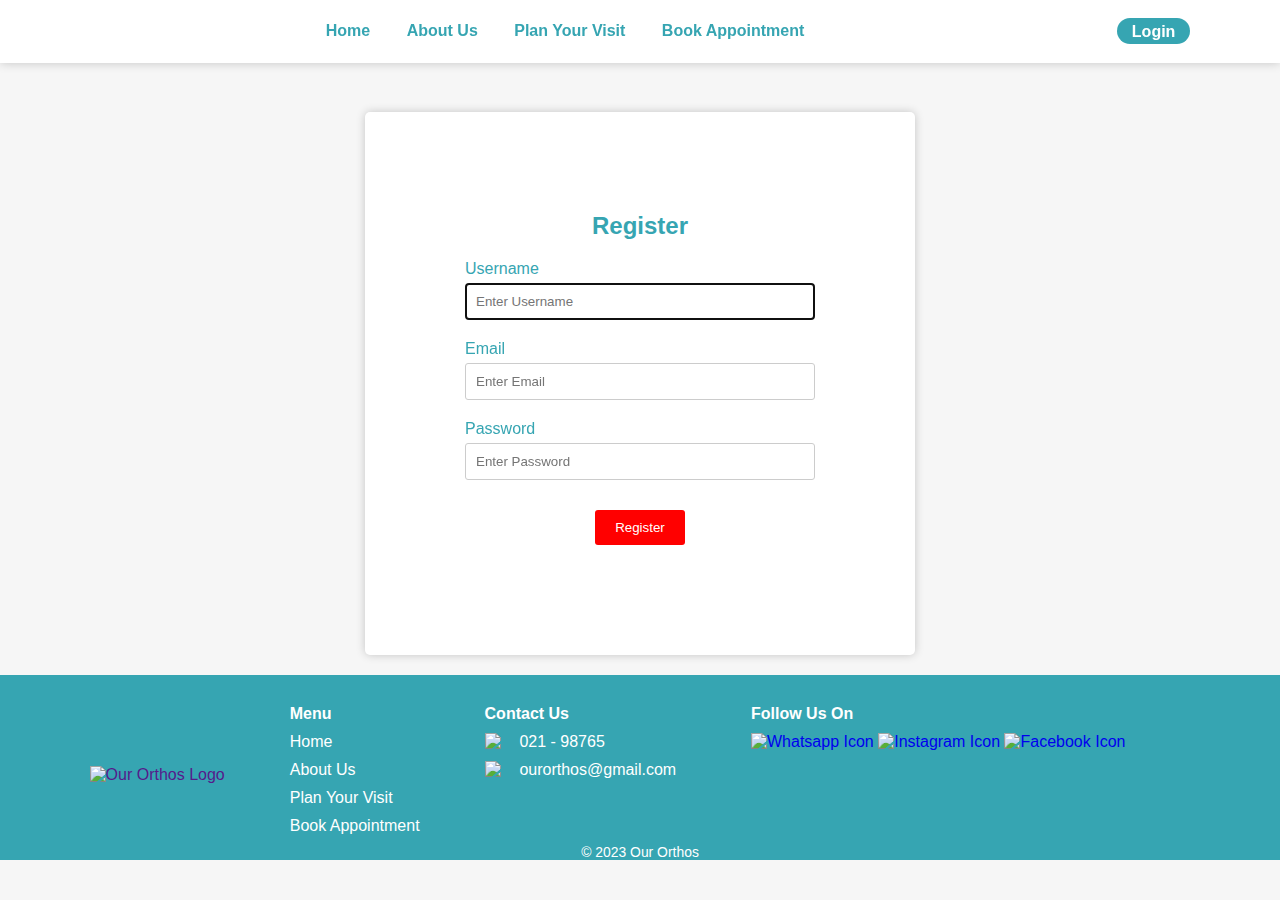
==== register.html @ 1b1bb43d "delete active from navbar at register.html" ====
<!DOCTYPE html>
<html lang="en">
  <head>
    <meta charset="UTF-8" />
    <meta name="viewport" content="width=device-width, initial-scale=1.0" />
    <link rel="stylesheet" href="css/main.css" />
    <title>Form Register</title>
  </head>

  <body>
    <!-- Navbar -->
    <nav class="navbar">
      <div class="navbar-logo">
        <a href="index.html"><img src="assets/svg/logo.svg" alt="" /></a>
      </div>
      <div id="dropdown" data-visible="false" class="navbar-nav">
        <div class="navbar-middle">
          <a href="index.html">Home</a>
          <a href="about.html">About Us</a>
          <a href="plan-your-visit.html">Plan Your Visit</a>
          <a href="profile page.html">Book Appointment</a>
        </div>
        <div class="navbar-login">
          <a href="login.html" class="login">Login</a>
        </div>
      </div>
      <div class="navbar-right">
        <a aria-controls="dropdown" aria-expanded="false" class="menu">
          <img class="menu-img" src="assets/svg/menu.svg" alt="" />
        </a>
      </div>
      <div data-visible="false" class="overlay"></div>
    </nav>
    <!-- Navbar End -->

    <!-- Form Login Start -->
    <main>
      <div class="register-container">
        <h2>Register</h2>
        <form action="" method="POST" autocomplete="off">
          <div class="form-group">
            <label for="username">Username</label>
            <input
              type="text"
              id="username"
              name="username"
              placeholder="Enter Username"
              autofocus
            />
          </div>
          <div class="form-group">
            <label for="email" id="email">Email</label>
            <input
              type="email"
              id="email"
              name="email"
              placeholder="Enter Email"
              required
            />
          </div>
          <div class="form-group">
            <label for="password" id="password">Password</label>
            <input
              type="password"
              id="password"
              name="password"
              placeholder="Enter Password"
              required
              minlength="8"
            />
          </div>
          <button type="submit">Register</button>
        </form>
        <p id="register-message" class="error-message"></p>
      </div>
    </main>

    <!-- start of footer -->
    <footer class="footer">
      <div class="footer-logo">
        <a href="">
          <img src="assets/svg/logo-white.svg" alt="Our Orthos Logo" />
        </a>
      </div>
      <div class="footer-link">
        <p class="footer-title">Menu</p>
        <ul>
          <li>
            <a href="">Home</a>
          </li>
          <li>
            <a href="">About Us</a>
          </li>
          <li>
            <a href="">Plan Your Visit</a>
          </li>
          <li>
            <a href="">Book Appointment</a>
          </li>
        </ul>
      </div>
      <div class="contact-us">
        <p class="footer-title">Contact Us</p>
        <div class="phone">
          <img src="assets/svg/phone.svg" alt="Phone Icon" />
          <p>021 - 98765</p>
        </div>
        <div class="email">
          <img src="assets/svg/message.svg" alt="Message Icon" />
          <p>ourorthos@gmail.com</p>
        </div>
      </div>
      <div class="follow">
        <p class="footer-title">Follow Us On</p>
        <div class="sosmed-icon">
          <a href="whatsapp.com">
            <img src="assets/svg/whatsapp.svg" alt="Whatsapp Icon" />
          </a>
          <a href="instagram.com">
            <img src="assets/svg/instagram.svg" alt="Instagram Icon" />
          </a>
          <a href="facebook.com">
            <img src="assets/svg/facebook.svg" alt="Facebook Icon" />
          </a>
        </div>
      </div>
      <div class="copyright">
        <p>© 2023 Our Orthos</p>
      </div>
    </footer>

    <script src="./js/main.js"></script>
  </body>
</html>
---- css/main.css ----
/* Universal */
:root {
  --primary: #36a5b2;
  --secondary: white;
  --third: #b24336;
  --background: #f6f6f6;
}

* {
  margin: 0;
  padding: 0;
  box-sizing: border-box;
  text-decoration: none;
}

body {
  font-family: "Poppins", sans-serif;
  background-color: var(--background);
  color: var(--primary);
  padding-top: 91.97px;
}

/* NAVBAR OVERALL */
/* Navbar */
.navbar {
  display: flex;
  justify-content: space-between;
  align-items: center;
  padding: 1.4rem 7%;
  background-color: var(--secondary);
  position: fixed;
  width: 100%;
  z-index: 1000;
  font-weight: bold;
  top: 0;
  box-shadow: 0 0 10px rgba(0, 0, 0, 0.2);
}

/* Navbar Logo */
.navbar .navbar-logo {
  flex: 1 0 20%;
}

.navbar .navbar-logo img {
  width: 10rem;
}

/* Navbar Link */
.navbar .navbar-nav {
  display: flex;
  flex: 1 0 80%;
  justify-content: space-between;
}

.navbar .navbar-nav .navbar-middle a {
  color: var(--primary);
  display: inline-block;
  margin: 0 1rem;
}

.navbar .navbar-nav .navbar-middle a:hover {
  border-bottom: var(--primary) 2px solid;
  transition: 0.1s linear;
}

.navbar .navbar-nav .navbar-middle .active {
  border-bottom: var(--primary) 2px solid;
}

.navbar .navbar-nav .navbar-login a {
  color: var(--secondary);
  background-color: var(--primary);
  border-radius: 15px;
  min-width: 2rem;
  padding: 0.3rem 0.94rem;
  font-weight: bold;
}

.navbar .navbar-nav .navbar-login a:hover {
  color: var(--primary);
  background-color: var(--secondary);
  border: var(--primary) 1px solid;
}

.navbar .navbar-nav .navbar-logout a {
  color: var(--secondary);
  background-color: var(--primary);
  border-radius: 15px;
  min-width: 2rem;
  padding: 0.3rem 0.94rem;
  font-weight: bold;
}

.navbar .navbar-nav .navbar-logout a:hover {
  color: var(--primary);
  background-color: var(--secondary);
  border: var(--primary) 1px solid;
}

/* Navbar Menu Button */
.navbar .navbar-right {
  display: none;
}

.navbar .navbar-right a {
  margin: 0 0.5rem;
  cursor: pointer;
}

.overlay {
  display: none;
  position: fixed;
  top: 91.97px;
  left: 0;
  right: 0;
  bottom: 0;
  background-color: black;
  opacity: 0;
}

/* FOOTER OVERALL */
/* Footer */
.footer {
  padding: 0 7%;
  padding-top: 1.87rem;
  background-color: var(--primary);
  display: grid;
}

/* Footer Title */
.footer .footer-title {
  font-weight: bold;
}

/* Footer Text */
.footer p {
  color: var(--secondary);
}

/* Footer Logo */
.footer .footer-logo {
  display: flex;
  align-items: center;
}

/* Footer Link */
.footer .footer-link ul {
  list-style-type: none;
}

.footer .footer-link ul li {
  margin-bottom: 0.62rem;
}

.footer .footer-link ul li a {
  color: var(--secondary);
  font-weight: normal;
}

/* Footer Contact Us and Follow Us On */
.footer .contact-us .phone,
.email {
  display: flex;
}

.footer .footer-link p,
.contact-us p,
.follow p {
  padding-bottom: 0.62rem;
}

.footer .contact-us .phone p,
.email p {
  margin: 0 0.62rem;
}

.footer .contact-us img,
.follow img {
  width: 1.56rem;
  height: 1.56rem;
}

/* Footer Copyright */
footer .copyright {
  text-align: center;
  grid-column: 1 / span 4;
  font-size: 0.87rem;
}

/* Erna style */
/* STAR OF INDEX STYLE */
/* Style the hero section */
.erna-hero-section {
  display: flex;
  flex-direction: row;
  justify-content: space-between;
  align-items: center;
  padding: 40px;
  background-color: var(--primary);
}

/* Style the columns */
.erna-hero-section .column {
  flex: 1;
  padding: 20px;
}

.erna-hero-section .column h1 {
  font-size: 45px;
  margin-bottom: 10px;
  color: var(--background);
}

.erna-hero-section .column p {
  font-size: 16px;
  margin-bottom: 20px;
  color: var(--background);
}

.erna-hero-section .column a {
  display: inline-block;
  padding: 10px 20px;
  background-color: var(--background);
  color: var(--primary);
  text-decoration: none;
  border-radius: 50px;
  font-weight: bold;
}
.erna-hero-section .column a:hover {
  background-color: gray;
  color: var(--background);
}

.erna-hero-section .column img {
  max-width: 100%;
  height: auto;
}

.erna-four-column-section {
  display: flex;
  flex-wrap: wrap;
  justify-content: space-between;
  padding: 40px;
  background-color: #f0f0f0;
}

.erna-four-column-section .column {
  border-radius: 25px;
  text-align: center;
  flex: 1;
  max-width: calc(25% - 20px);
  margin: 10px;
  padding: 20px;
  background-color: #fff;
  box-shadow: 0 4px 6px rgba(0, 0, 0, 0.1);
}

.erna-four-column-section .column .icon span {
  font-size: 100px;
  margin-bottom: 10px;
}

.erna-four-column-section .column h2 {
  font-size: 18px;
  margin-bottom: 10px;
}

.erna-carousel-container {
  width: 80%;
  margin: 0 auto;
  overflow: hidden;
  text-align: center;
  padding: 50px 0;
  background-color: #fff;
}

.erna-carousel-container .carousel {
  display: flex;
  width: 100%;
  transition: transform 0.5s ease-in-out;
  margin-top: 20px;
}

.erna-carousel-container .carousel .service {
  flex: 0 0 100%;
  text-align: center;
  padding: 20px;
  /* border: 1px solid #ccc; */
  box-sizing: border-box;
}

.erna-carousel-container .carousel .service img {
  max-width: 100%;
  /* height: auto; */
  max-height: 75%;
  object-fit: cover;
  border-radius: 25px;
}

.erna-carousel-container .carousel .service h3 {
  margin-top: 10px;
}
/* END OF INDEX STYLE */

/* START OF ABOUT US STYLE  */
/* Hero */
.hero {
  display: flex;
  padding: 0 7%;
  background-color: var(--primary);
  justify-content: space-between;
  align-items: center;
  max-height: 50vh;
  overflow: visible;
}

.hero h1 {
  color: var(--secondary);
  font-size: 4rem;
}

.hero img {
  margin-top: 4%;
  width: 60vh;
}

/* What to Do */
.what-to-do {
  padding: 0 7%;
  margin: 4.68rem 0 0;
}

.what-to-do .title {
  text-align: center;
}

.what-to-do .title h2 {
  font-size: 2.75rem;
  font-weight: bold;
}

.what-to-do .title h3 {
  font-size: 1.25rem;
  font-weight: normal;
}

.what-to-do .title img {
  width: 10rem;
  margin-top: 1rem;
}

.almamater {
  text-align: center;
  margin-top: 20px;
}

.almamater-logo {
  margin: 0 auto;
}

/* Almamater Logo */
.almamater-logo {
  margin-top: 20px;
  display: flex;
  width: 800px;
  height: 60px;
  justify-content: space-evenly;
}

.almamater-logo img {
  width: 54px;

  height: 53px;
  flex-shrink: 0;
}
/* End Almamater Logo */

/* container visi misi */
.container-visi-misi {
  justify-content: center;
  margin-top: 20px;
  width: 100%;
  height: 500px;
  display: flex;
}

.container-visi-misi-flex {
  justify-content: space-evenly;
  display: flex;
  flex-direction: column;
}

.container-vision {
  width: 400px;
  height: 260px;
  padding: 64.19000244140625px 50px 81.19998168945312px 50px;
  border-radius: 10px;
  background: #294b67;
  margin-top: 30px;
}

.container-mission {
  width: 400px;
  height: 230px;
  padding: 64.19000244140625px 50px 81.19998168945312px 50px;
  border-radius: 10px;
  background: #294b67;
  margin-top: 30px;
}

.container-values {
  width: 570px;
  height: 525px;
  padding: 56px 50px 55px 50px;
  background: #294b67;
  border-radius: 10px;
  margin-left: 30px;
}

.ourteam {
  margin-top: 100px;
}

.container-ourteam {
  margin-top: 20px;
  width: 150px;
  height: 200px;
  display: flex;
  justify-content: space-evenly;
  gap: 40px;
}

.container-div1,
.container-div2,
.container-div3,
.container-div4,
.container-div5,
.container-div6 {
  width: 250px;
  height: 250px;
  background-color: var(--background);
  color: black;
  border-radius: 10% 10% 0 0;
  font-family: "Vollkorn", serif;
  filter: drop-shadow(0px 4px 4px rgba(0, 0, 0, 0.5));
}

.container-div1 img,
.container-div2 img,
.container-div3 img,
.container-div4 img,
.container-div5 img,
.container-div6 img {
  border-radius: 10% 10% 0 0;
}

.container-div1 h1,
.container-div2 h1,
.container-div3 h1,
.container-div4 h1,
.container-div5 h1,
.container-div6 h1 {
  font-size: small;
}

.container-row2 {
  margin-top: 20px;
  width: 150px;
  height: 200px;
  display: flex;
  justify-content: space-evenly;
  gap: 40px;
  margin-top: 80px;
}

.container-1 {
  display: flex;
  gap: 2px;
}

.container-2 {
  display: flex;
  gap: 2px;
}

.containerdiv1-6 {
  margin-bottom: 115px;
}
/* END OF ABOUT US HTML */

/* VISIT YOUR PLAN */
/* What to Do Steps */
.what-to-do .steps {
  margin: 0 20%;
}

.what-to-do .steps .step {
  margin: 4.12rem 0;
  display: flex;
}

.what-to-do .steps .step .step-image {
  padding: 0 1rem;
}

.what-to-do .steps .step .step-image img {
  width: 4.5rem;
}

.what-to-do .steps .step .step-container {
  padding: 0 1rem;
}

.what-to-do .steps .step .step-container .step-title p {
  color: var(--third);
  width: fit-content;
  border-bottom: var(--third) 2px solid;
  border-image: linear-gradient(to right, var(--third) 30%, transparent 30%) 1;
}

.what-to-do .steps .step .step-container .schedule p {
  width: 9.43rem;
}

/* What to Do Step 2 Schedule */
.what-to-do .steps .step .step-container .schedule .weekday,
.weekend {
  display: flex;
}

.what-to-do .steps .step .step-container .schedule .end {
  float: right;
  padding: 0 2rem;
}

/* What to Do Step 3 Booking */
.what-to-do .steps .step .step-container .book {
  display: flex;
  align-items: center;
  justify-content: center;
  margin-top: 4.12rem;
}

.what-to-do .steps .step .step-container .book a {
  background-color: var(--primary);
  color: var(--secondary);
  border-radius: 5px;
  min-width: 2rem;
  padding: 0.3rem 0.94rem;
  font-weight: bold;
}

/* HR step divider */
hr {
  border: 1px solid;
}

/* FaQ */
.faq {
  padding: 0 7%;
  margin: 4.68rem 0;
}

.faq .title {
  text-align: center;
}

.faq .title h2 {
  font-size: 2.75rem;
  font-weight: bold;
}

/* Faq Container */
.faq .container {
  margin: 20px 10% 0;
  background-color: var(--secondary);
  border-radius: 15px;
  display: grid;
  grid-template-columns: 50% 50%;
  justify-content: space-around;
}

/* Faq Image */
.faq .container .faq-image {
  margin: 0 auto;
  display: flex;
  align-items: end;
}

.faq .container .faq-image img {
  max-width: 55vh;
}

/* Faq Accordion */
.faq .container .accordion {
  border: 2px solid var(--secondary);
  border-radius: 15px;
  background-color: var(--primary);
  margin: 1.25rem;
}

.faq .container .accordion .accordion-tab .label {
  padding: 0 0.62rem;
  color: var(--secondary);
  display: flex;
  justify-content: space-between;
  transition: 0.4s;
  cursor: pointer;
}

.faq .container .accordion .accordion-tab .label p {
  font-weight: bold;
  padding: 0.62rem;
}

.faq .container .accordion .accordion-tab .content {
  padding: 0 0.62rem;
  color: var(--secondary);
  overflow: hidden;
  max-height: 0;
  transition: max-height 0.2s ease-out;
}

.faq .container .accordion .accordion-tab .content p {
  font-size: 0.95rem;
  padding: 0 0.62rem 0.62rem;
}

.faq .container .accordion hr {
  color: var(--secondary);
}

/* END OF VISIT YOUR PLAN */

/* START OF LIST DOCTOR */

.container-header {
  display: flex;
  justify-content: center;
  align-items: center;
  flex-direction: column;
  text-align: center;
}

.container-header img {
  width: 10rem;
  height: 100px;
}

.tabel-jadwal table,
td,
th {
  border: 1px solid;
  width: 95vw;
  margin: 0 auto 80px auto;
}

.book-2 {
  margin-bottom: 30px;
  text-align: center;
}

.book-2 a {
  background-color: var(--primary);
  color: var(--secondary);
  border-radius: 5px;
  min-width: 2rem;
  padding: 0.3rem 0.94rem;
  font-weight: bold;
}

/* END OF LIST DOCTOR */

/* THIS CSS IS NOT USE */
/* .awardall {
  color: black;
} */

/* Booking-form Style */
.Rectangle-5 {
  width: 100vw;
  height: 200px;
  background-color: var(--primary);
  color: var(--background);
  display: flex;
  justify-content: center;
  align-items: center;
  font-size: 2rem;
}

.Rectangle-6 {
  font-size: 1.6rem;
  text-align: center;
  color: var(--primary);
  font-weight: bolder;
  margin: 20px 0 20px 0;
}

.book-form {
  width: 60vw;
  border: 4px solid var(--primary);
  border-radius: 10px;
  padding: 10px 0 0 20px;
  margin: 0 auto 20px auto;
  font-size: 1.3rem;
}
.book-form p {
  color: #6c6c6d;
  font-size: 0.9rem;
  font-style: italic;
}

.divlabel-1,
.divlabel-2 {
  font-weight: bolder;
}

.divlabel-1,
.divlabel-2 {
  margin-bottom: 20px;
}

.container-account {
  border: 1px solid var(--primary);
  border-radius: 10px;
  background-color: var(--secondary);
}

.container-account th {
  text-align: left;
  padding-left: 25px;
  width: 20%;
  border: none;
}

.container-account table {
  border-spacing: 0 12px;
}

.container-account td {
  border: none;
  text-align: left;
}

.account,
.booked-app,
h1 {
  margin-bottom: 20px;
}

/* Profil Page */
/* changed name of class from tabel to tableprofile <hanif> */
.tableprofile th {
  border: none;
  margin-top: 1rem;
}
.noborder {
  border: none;
}
.manualborder {
  border: none;
  padding: 5px 0 5px 10px;
}

.tableprofile td {
  border-radius: 10px;
  text-align: center;
  padding-top: 0.3rem;
}

.container-account-booked {
  display: flex;
  border-radius: 10px;
  margin-bottom: 50px;
  margin-top: 80px;
  gap: 200px;
}

.satusemua {
  width: 80vw;
  height: 67vh;
  margin: 0 auto;
}

.header-username {
  font-size: 2rem;
  text-align: center;
  margin-bottom: 50px;
}

/* End of Profil page */

/* edit list doctor */
.header-list-doctor {
  text-align: center;
  margin-top: 20px;
}

.container-list-doctor {
  text-align: center;
}

.container-list-jadwal {
  border: 1px solid var(--primary);
  width: 80%;
  margin: 20px auto 50px auto;
  background-color: var(--secondary);
}
.container-list-jadwal h3 {
  text-align: center;
}

#jadwal-dokter {
  text-align: center;
  font-size: 1.2rem;
  display: flex;
  flex-direction: column;
}

#doctor-list li {
  cursor: pointer;
}

/* Konten ara start */
.main {
  display: flexbox;
  background-color: white;
  width: 600px;
  height: 300%;
  margin: 20px auto;
  padding: 50px;
  flex-direction: column;
  border-radius: 5px;
  box-shadow: 0 0 10px rgba(0, 0, 0, 0.2);
  text-align: center;
}

.email {
  text-align: left;
}

.form label {
  margin-bottom: 20px;
  text-align: right;
}

input[type="text"],
input[type="email"],
input[type="password"] {
  width: 100%;
  padding: 10px;
  border: 1px solid #ccc;
  border-radius: 3px;
}

.main img {
  width: 240px;
  height: 180px;
}

button {
  background-color: #ff0000;
  color: #fff;
  border: none;
  padding: 6px 20px;
  border-radius: 6px;
  cursor: pointer;
  margin: 10px;
}

button:hover {
  background-color: #0056b3;
}

.error-message {
  color: red;
}

/* Register */
main {
  display: flex;
  justify-content: center;
  align-items: center;
  flex: 1;
  padding: 20px;
  width: 100%;
}

.register-container {
  background-color: #ffffff;
  border-radius: 5px;
  box-shadow: 0 0 10px rgba(0, 0, 0, 0.2);
  text-align: center;
  top: 0;
  right: 0;
  width: 550px;
  padding: 100px;
}

h2 {
  margin-bottom: 20px;
}

.form-group {
  margin: 20px auto;
}

label {
  display: block;
  margin-bottom: 5px;
  text-align: left;
}

input[type="text"],
input[type="email"],
input[type="password"] {
  width: 100%;
  padding: 10px;
  border: 1px solid #ccc;
  border-radius: 3px;
}

button {
  background-color: #ff0000;
  color: #fff;
  border: none;
  padding: 10px 20px;
  border-radius: 3px;
  cursor: pointer;
}

button:hover {
  background-color: #0056b3;
}

/* Konten ara End */

/* Media Queries */
/* Small Screen desktop/laptop */
@media (max-width: 1199.98px) {
  .what-to-do .steps {
    margin: 0 16%;
  }

  .faq .container {
    grid-template-columns: 100%;
  }

  .faq .container .faq-image {
    grid-row: 2;
  }

  .faq .container .accordion {
    grid-row: 1;
  }

  .Rectangle-5 {
    width: 100vw;
    height: 170px;
    background-color: var(--primary);
    color: var(--background);
    display: flex;
    justify-content: center;
    align-items: center;
    font-size: 2rem;
  }

  .Rectangle-6 {
    color: var(--primary);
    font-weight: bolder;
    font-size: 1.4rem;
    text-align: center;
  }

  .book-form p {
    color: #6c6c6d;
    font-size: 1rem;
  }

  .divlabel-1,
  .divlabel-2 {
    font-weight: bolder;
    margin-bottom: 20px;
    margin-top: 10px;
  }

  .satusemua {
    width: 70vw;
    height: 67vh;
    margin: 0 auto;
  }

  .container-account-booked {
    display: flex;
    border-radius: 10px;
    margin-bottom: 50px;
    margin-top: 80px;
    gap: 100px;
    font-size: 0.9rem;
  }
  .container-account table {
    font-size: 0.8rem;
  }

  .account,
  .booked-app,
  h1 {
    margin-bottom: 21px;
    margin-right: 1vw;
  }

  .header-username {
    font-size: 1.6rem;
    text-align: center;
    margin-bottom: 50px;
  }

  .container-account {
    height: 100px;
  }

  .container-list-jadwal {
    width: 90vw;
  }
}

/* Large Tablet */
@media (max-width: 991.98px) {
  .navbar .navbar-right {
    display: block;
  }

  .navbar .navbar-nav {
    position: fixed;
    inset: calc(100% - 91.97px) 0 0 40%;
    top: 91.97px;
    flex-direction: column;
    gap: 20px;
    background: var(--secondary);
    justify-content: initial;
    padding: 1em;
    box-shadow: 0px 0px 4px rgba(0, 0, 0, 0.2);
    z-index: 1000;
    transform: translateX(100%);
    transition: transform 50ms ease-in;
  }

  .navbar-nav[data-visible="true"] {
    transform: translateX(0%);
  }

  .overlay {
    display: block;
    z-index: 999;
    transform: translateX(-100%);
    transition: transform 50ms ease-in, opacity 50ms linear;
  }

  .overlay[data-visible="true"] {
    opacity: 0.5;
    transform: translateX(0%);
  }

  .navbar .navbar-nav .navbar-middle a {
    margin: 0.3rem 0;
    padding: 0.5rem;
    width: 100%;
    border-radius: 15px;
  }

  .navbar .navbar-nav .navbar-middle a:hover {
    background-color: var(--primary);
    color: var(--secondary);
    border: none;
  }

  .navbar .navbar-nav .navbar-middle .active {
    background-color: var(--primary);
    color: var(--secondary);
    border: none;
  }

  .navbar .navbar-nav .navbar-login a {
    text-align: center;
    border-radius: 15px;
    display: block;
    color: var(--secondary);
  }

  .navbar .navbar-nav .navbar-login a:hover {
    color: var(--primary);
    background-color: var(--secondary);
  }

  .navbar .navbar-nav .navbar-logout a {
    text-align: center;
    border-radius: 15px;
    display: block;
    color: var(--secondary);
  }

  .navbar .navbar-nav .navbar-logout a:hover {
    color: var(--primary);
    background-color: var(--secondary);
  }

  .hero h1 {
    font-size: 3.2rem;
  }

  .hero img {
    width: 48vh;
  }

  .what-to-do {
    margin: 2.81rem 0 0;
  }

  .what-to-do .steps {
    margin: 0 12%;
  }

  .faq {
    margin: 2.81rem 0;
  }

  .footer .footer-logo {
    grid-column: 1 / span 3;
    justify-content: center;
  }

  .footer .copyright {
    grid-column: 1 / span 3;
  }

  /* styling hanif */
  .Rectangle-5 {
    width: 100vw;
    height: 150px;
    background-color: var(--primary);
    color: var(--background);
    display: flex;
    justify-content: center;
    align-items: center;
    font-size: 2rem;
  }

  .Rectangle-6 {
    color: var(--primary);
    font-weight: bolder;
    font-size: 1.4rem;
    text-align: center;
  }

  .book-form p {
    color: #6c6c6d;
    font-size: 1rem;
  }

  .divlabel-1,
  .divlabel-2 {
    font-weight: bolder;
    margin-bottom: 20px;
    margin-top: 10px;
  }

  .satusemua {
    width: 80vw;
    height: 62vh;
    margin: 0 auto;
  }

  .container-account-booked {
    display: flex;
    border-radius: 10px;
    margin-bottom: 50px;
    margin-top: 70px;
    gap: 100px;
    font-size: 0.7rem;
  }
  .container-account table {
    font-size: 0.7rem;
  }

  .account,
  .booked-app,
  h1 {
    margin-bottom: 21px;
    margin-right: 1vw;
  }

  .header-username {
    font-size: 1.3rem;
    text-align: center;
  }

  .container-visi-misi {
    font-size: 0.9rem;
    transform: scale(0.9);
    margin: 0 auto;
  }

  .container-list-jadwal {
    height: 250px;
  }
  #jadwal-dokter {
    text-align: center;
    font-size: 1.2rem;
    display: flex;
    flex-direction: column;
  }
}

/* Tablet */
@media (max-width: 767.98px) {
  /* ERNA STYLE */
  /* START OF INDEX STYLE */
  .erna-hero-section {
    flex-direction: column;
    text-align: center;
  }

  .erna-reverse-mobile {
    flex-direction: column-reverse !important;
  }

  .erna-hero-section .column {
    flex: none;
    width: 100%;
    padding: 0;
  }

  .erna-four-column-section {
    flex-direction: column;
    text-align: center;
  }

  .erna-four-column-section .column {
    flex: none;
    width: 100%;
    padding: 0;
    max-width: 90%;
  }
  /* END OF INDEX STYLE */

  .hero {
    display: block;
    text-align: center;
  }

  .hero h1 {
    font-size: 2.4rem;
  }

  .hero img {
    margin: 0;
    width: 36vh;
  }

  .what-to-do .steps {
    margin: 0 5%;
  }

  .what-to-do .steps .step {
    display: block;
  }

  .what-to-do .steps .step .step-image {
    text-align: center;
  }

  .what-to-do .steps .step .step-container {
    margin: 0;
  }

  .what-to-do .steps .step .step-container .step-title h3 {
    text-align: center;
  }

  .what-to-do .steps .step .step-container .step-title p {
    border-image: linear-gradient(to right, var(--third) 100%, transparent 100%)
      1;
    margin: auto;
  }

  .faq .container {
    margin: 0;
  }

  /* Styling wisis */
  .container-award {
    width: 100vw;
    height: 480px;
    flex-direction: column;
    justify-content: center;
    align-items: center;
    font-size: 0.7rem;
  }
  .container-1,
  .container-2 {
    width: 100vw;
  }

  /* styling hanif */

  .Rectangle-5 {
    width: 100vw;
    height: 100px;
    background-color: var(--primary);
    color: var(--background);
    display: flex;
    justify-content: center;
    align-items: center;
    font-size: 1.3rem;
  }

  .Rectangle-6 {
    color: var(--primary);
    font-weight: bolder;
    font-size: 0.9rem;
    text-align: center;
  }

  .book-form p {
    color: #6c6c6d;
    font-size: 0.6rem;
  }

  .divlabel-1,
  .divlabel-2 {
    font-weight: bolder;
    font-size: 1.2rem;
  }

  .satusemua {
    width: 90vw;
    height: 62vh;
    margin: 0 auto;
  }

  .container-account-booked {
    display: flex;
    border-radius: 10px;
    margin-bottom: 0px;
    margin-top: 50px;
    gap: 90px;
    font-size: 0.6rem;
  }
  .container-account table {
    font-size: 0.6rem;
  }

  .container-account {
    height: 80px;
  }

  .account,
  .booked-app,
  h1 {
    margin-bottom: 21px;
    margin-right: 1vw;
  }

  .header-username {
    font-size: 1rem;
    text-align: center;
  }

  .container-account-booked {
    flex-direction: column;
  }

  .container-account th {
    width: 30%;
  }

  .container-account {
    padding-bottom: 20px;
  }

  .container-list-jadwal {
    font-size: 1.2rem;
  }
}

/* Mobile */
@media (max-width: 575.98px) {
  .hero h1 {
    font-size: 1.6rem;
  }

  .hero img {
    margin: 0;
    width: 24vh;
  }

  .faq .container .faq-image img {
    max-width: 55vw;
  }

  .footer {
    display: block;
  }

  .footer .footer-link,
  .contact-us,
  .follow {
    margin-bottom: 1.25rem;
  }

  .hero-img {
    width: 60vw;
  }

  .almamater-logo {
    width: 100vw;
  }

  .container-visi-misi {
    width: 100vw;
    height: 1100px;
    flex-direction: column;
    justify-content: center;
    align-items: center;
    font-size: 0.85rem;
  }

  .container-values {
    width: 400px;
    height: 550px;
    margin: 20px 0 0 0;
  }

  .book-form {
    font-size: 0.6rem;
  }

  .Rectangle-6 {
    font-size: 0.8rem;
    color: var(--primary);
    font-weight: bolder;
  }

  .Rectangle-5 {
    width: 100vw;
    height: 60px;
    background-color: var(--primary);
    color: var(--background);
    display: flex;
    justify-content: center;
    align-items: center;
    font-size: 0.9rem;
  }
  .footer-link {
    font-size: 0.8rem;
  }

  .footer .footer-title {
    font-weight: bold;
    font-size: 1.2rem;
  }

  .footer .contact-us .phone p,
  .email p {
    font-size: 0.8rem;
  }

  .book-form p {
    color: #6c6c6d;
  }

  .divlabel-1,
  .divlabel-2 {
    font-weight: bolder;
  }

  .satusemua {
    width: 90vw;
    margin: 0 auto;
  }

  .container-account-booked {
    display: flex;
    border-radius: 10px;
    margin-bottom: 0px;
    margin-top: 50px;
    gap: 10vw;
    font-size: 0.5rem;
  }
  .container-account table {
    font-size: 0.6rem;
  }

  .account,
  .booked-app,
  h1 {
    margin-bottom: 21px;
    margin-right: 1vw;
  }

  .header-username {
    font-size: 1rem;
    text-align: center;
  }

  .container-account-booked {
    flex-direction: column;
  }

  .container-account th {
    width: 30%;
  }

  .container-account {
    padding-bottom: 20px;
  }

  .ourteam {
    transform: scale(0.7);
  }
}
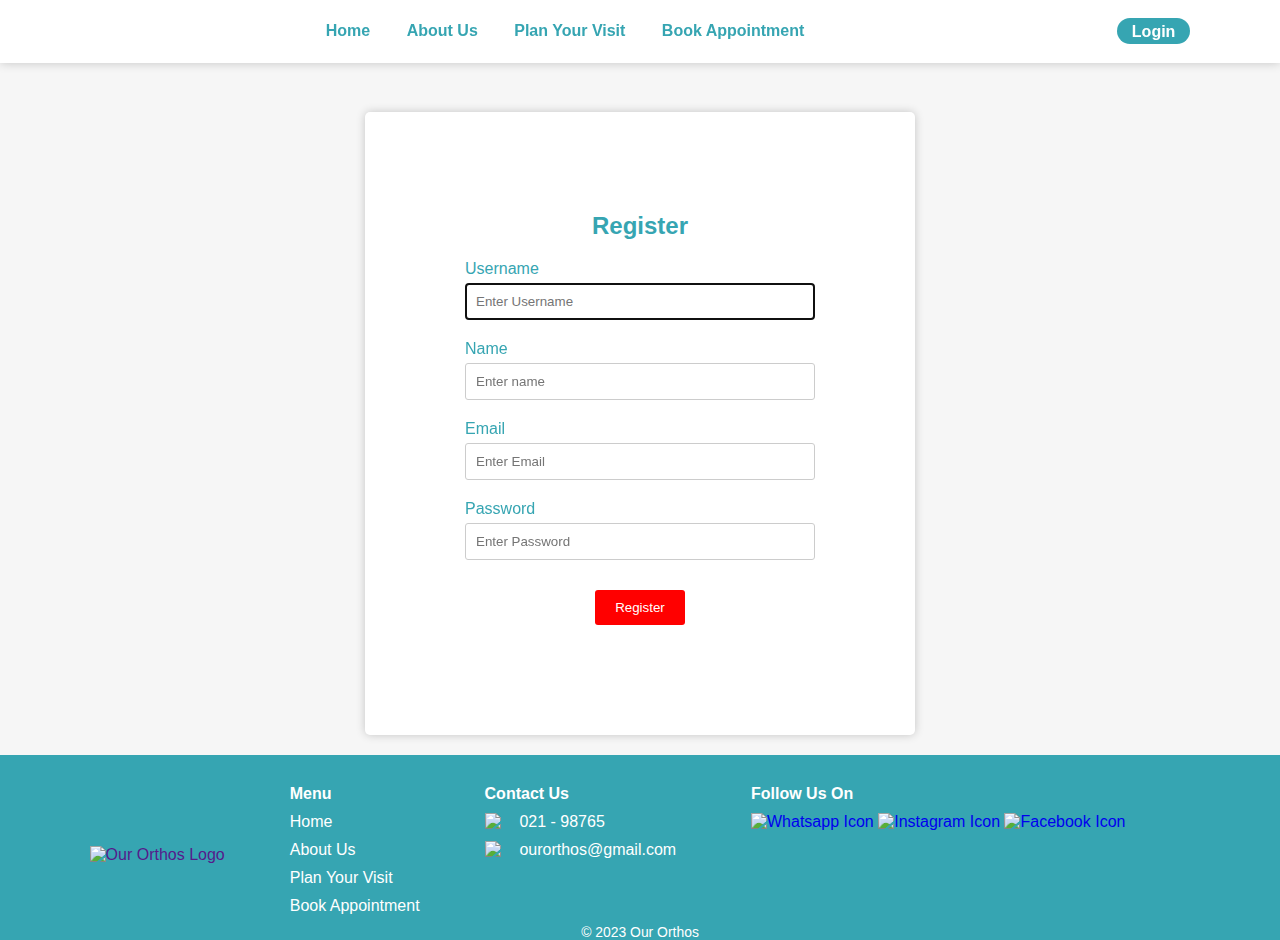
==== commit 81b4cb7f: "Connect to DB in register" ====
--- a/register.html
+++ b/register.html
@@ -35,7 +35,7 @@
 
     <!-- Form Login Start -->
     <main>
-      <div class="register-container">
+      <div class="register-container" id="register-form">
         <h2>Register</h2>
         <form action="" method="POST" autocomplete="off">
           <div class="form-group">
@@ -49,7 +49,17 @@
             />
           </div>
           <div class="form-group">
-            <label for="email" id="email">Email</label>
+            <label for="name">Name</label>
+            <input
+              type="text"
+              id="name"
+              name="name"
+              placeholder="Enter name"
+              autofocus
+            />
+          </div>
+          <div class="form-group">
+            <label for="email" id="email-label">Email</label>
             <input
               type="email"
               id="email"
@@ -59,7 +69,7 @@
             />
           </div>
           <div class="form-group">
-            <label for="password" id="password">Password</label>
+            <label for="password" id="password-label">Password</label>
             <input
               type="password"
               id="password"
--- a/css/main.css
+++ b/css/main.css
@@ -1381,6 +1381,12 @@
   .container-list-jadwal {
     font-size: 1.2rem;
   }
+
+  .main {
+    width: auto;
+    margin: 20px 20px;
+    border-radius: 25px;
+  }
 }
 
 /* Mobile */
